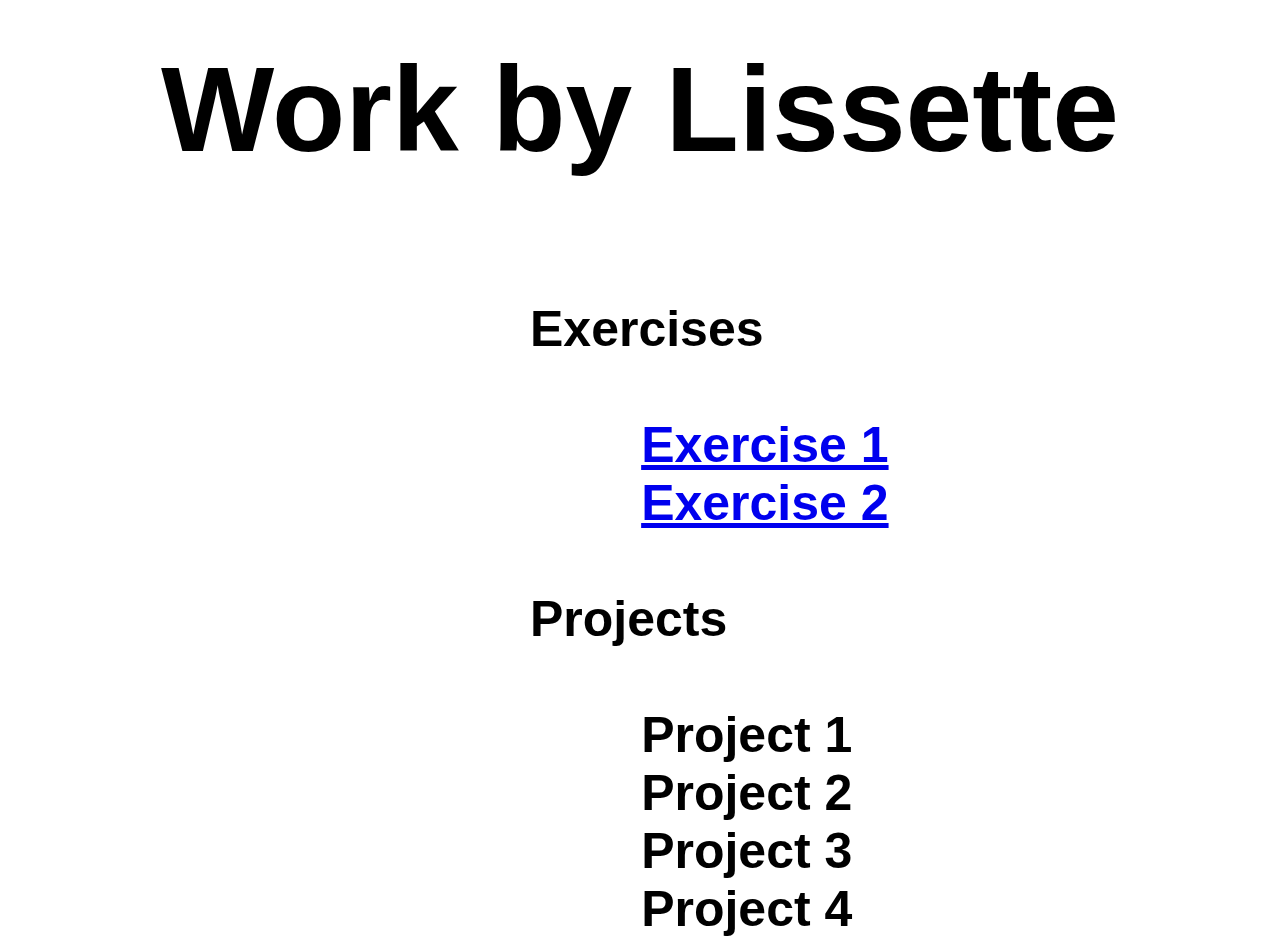
==== work.html @ ad8424e8 "e" ====
<!DOCTYPE html>
<html>
<head>
	<title> Work of Lissette </title>
	<link href= "work.css" rel = "stylesheet">
</head>
<div class= Header>
	<h1><center> Work by Lissette </center></h1>
</div>

<div class= "text">
	<div class=text1>
		 Exercises 
		 <br>
		 <br> &nbsp; &nbsp; &nbsp; &nbsp; <a href = "exercises/exercise1.html">Exercise 1</a>
		 <br> &nbsp; &nbsp; &nbsp; &nbsp; <a href = "exercise2.html">Exercise 2</a>
		 <br>
		 <br> Projects
		 <br>
		 <br> &nbsp; &nbsp; &nbsp; &nbsp; Project 1
		 <br> &nbsp; &nbsp; &nbsp; &nbsp; Project 2
		 <br> &nbsp; &nbsp; &nbsp; &nbsp; Project 3
		 <br> &nbsp; &nbsp; &nbsp; &nbsp; Project 4
	</div>

</div>
---- work.css ----
*{
	margin: 0;
	padding: 0;
}
.Header{
	font-family: 'Roboto', sans-serif;
	font-size: 60px;
	margin-top: 40px;
	font-weight: bold;
}
.text{
	position:absolute;
	top:300px;
	left:530px;
}
.text1{
	font-weight: bold;
	font-size: 50px;
	font-family: 'Roboto', sans-serif;
}
.links{
	font-size: 25px;
	font-family: 'Roboto', sans-serif;
	margin-top: 170px;
}
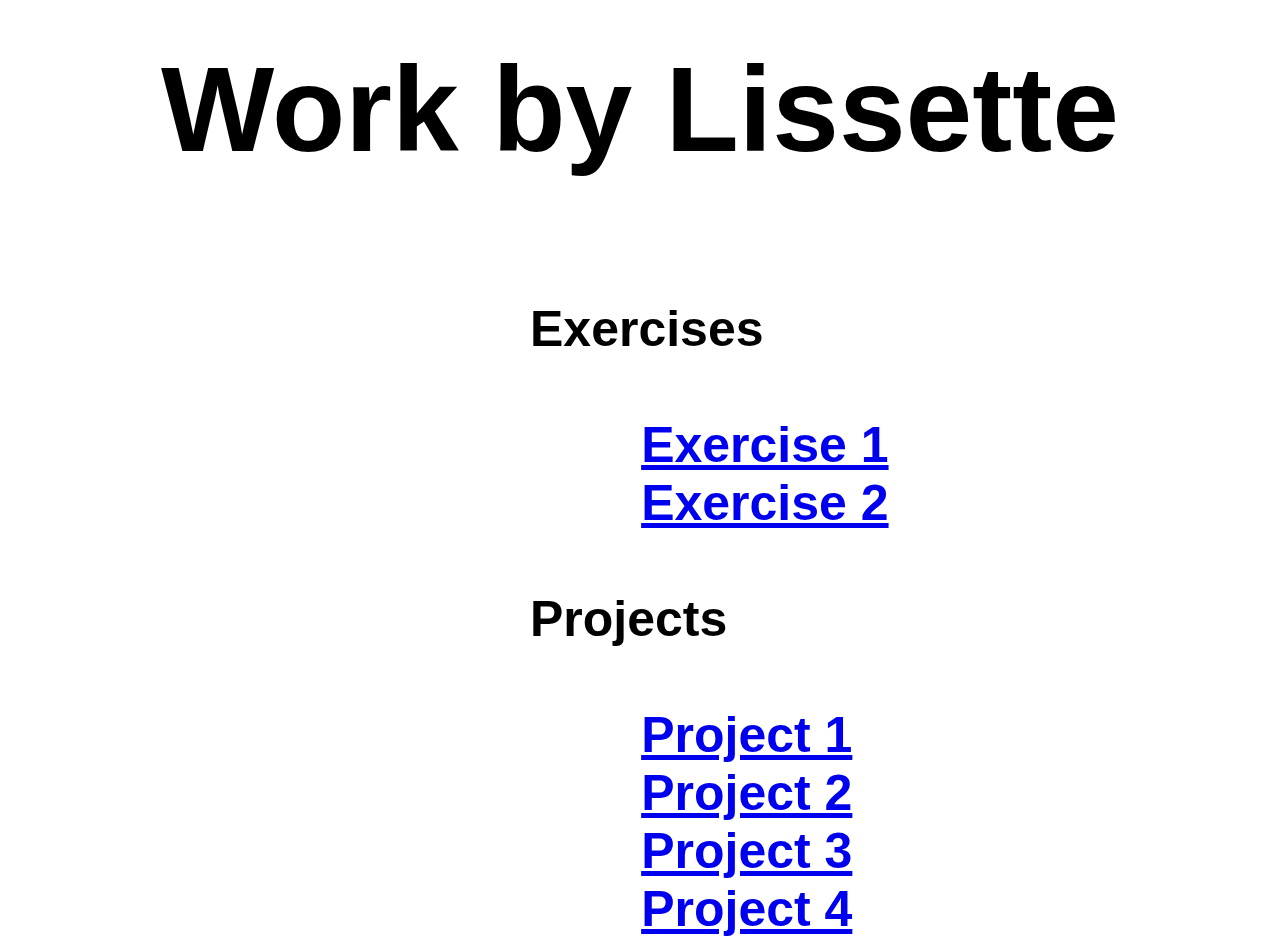
==== commit c48ae94e: "w" ====
--- a/work.html
+++ b/work.html
@@ -17,10 +17,10 @@
 		 <br>
 		 <br> Projects
 		 <br>
-		 <br> &nbsp; &nbsp; &nbsp; &nbsp; Project 1
-		 <br> &nbsp; &nbsp; &nbsp; &nbsp; Project 2
-		 <br> &nbsp; &nbsp; &nbsp; &nbsp; Project 3
-		 <br> &nbsp; &nbsp; &nbsp; &nbsp; Project 4
+		 <br> &nbsp; &nbsp; &nbsp; &nbsp; <a href = "project_1.html">Project 1</a>
+		 <br> &nbsp; &nbsp; &nbsp; &nbsp; <a href = "project1-5.html">Project 2</a>
+		 <br> &nbsp; &nbsp; &nbsp; &nbsp; <a href = "project 3.html">Project 3</a>
+		 <br> &nbsp; &nbsp; &nbsp; &nbsp; <a href = "project 4.html">Project 4</a>
 	</div>
 
 </div>
